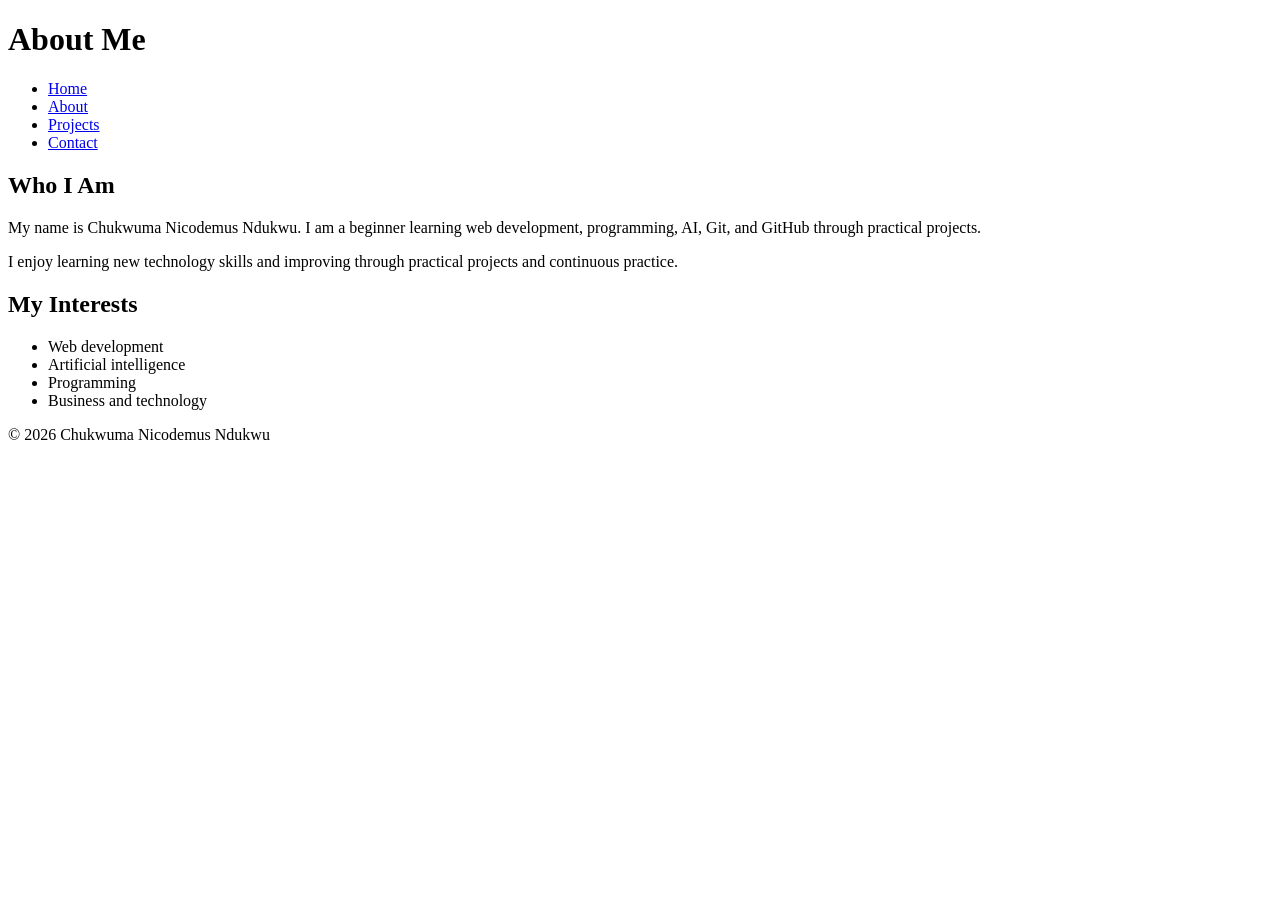
==== about.html @ 3f24f87c "Add: Week 1 portfolio as the starting point" ====
<!DOCTYPE html>
<html lang="en">
<head>
    <meta charset="UTF-8">
    <meta name="viewport" content="width=device-width, initial-scale=1.0">
    <title>About Me - Chukwuma Nicodemus Ndukwu</title>
    <link rel="stylesheet" href="style.css">
</head>
<body>

    <header>
        <h1>About Me</h1>

        <nav aria-label="Main navigation">
            <ul>
                <li><a href="index.html">Home</a></li>
                <li><a href="about.html" aria-current="page">About</a></li>
                <li><a href="projects.html">Projects</a></li>
                <li><a href="contact.html">Contact</a></li>
            </ul>
        </nav>
    </header>

    <main>
        <article>
            <h2>Who I Am</h2>

            <p>
                My name is Chukwuma Nicodemus Ndukwu. I am a beginner
                learning web development, programming, AI, Git, and GitHub
                through practical projects.
            </p>

            <p>
                I enjoy learning new technology skills and improving
                through practical projects and continuous practice.
            </p>
        </article>

        <section>
            <h2>My Interests</h2>

            <ul>
                <li>Web development</li>
                <li>Artificial intelligence</li>
                <li>Programming</li>
                <li>Business and technology</li>
            </ul>
        </section>
    </main>

    <footer>
        <p>&copy; 2026 Chukwuma Nicodemus Ndukwu</p>
    </footer>

</body>
</html>
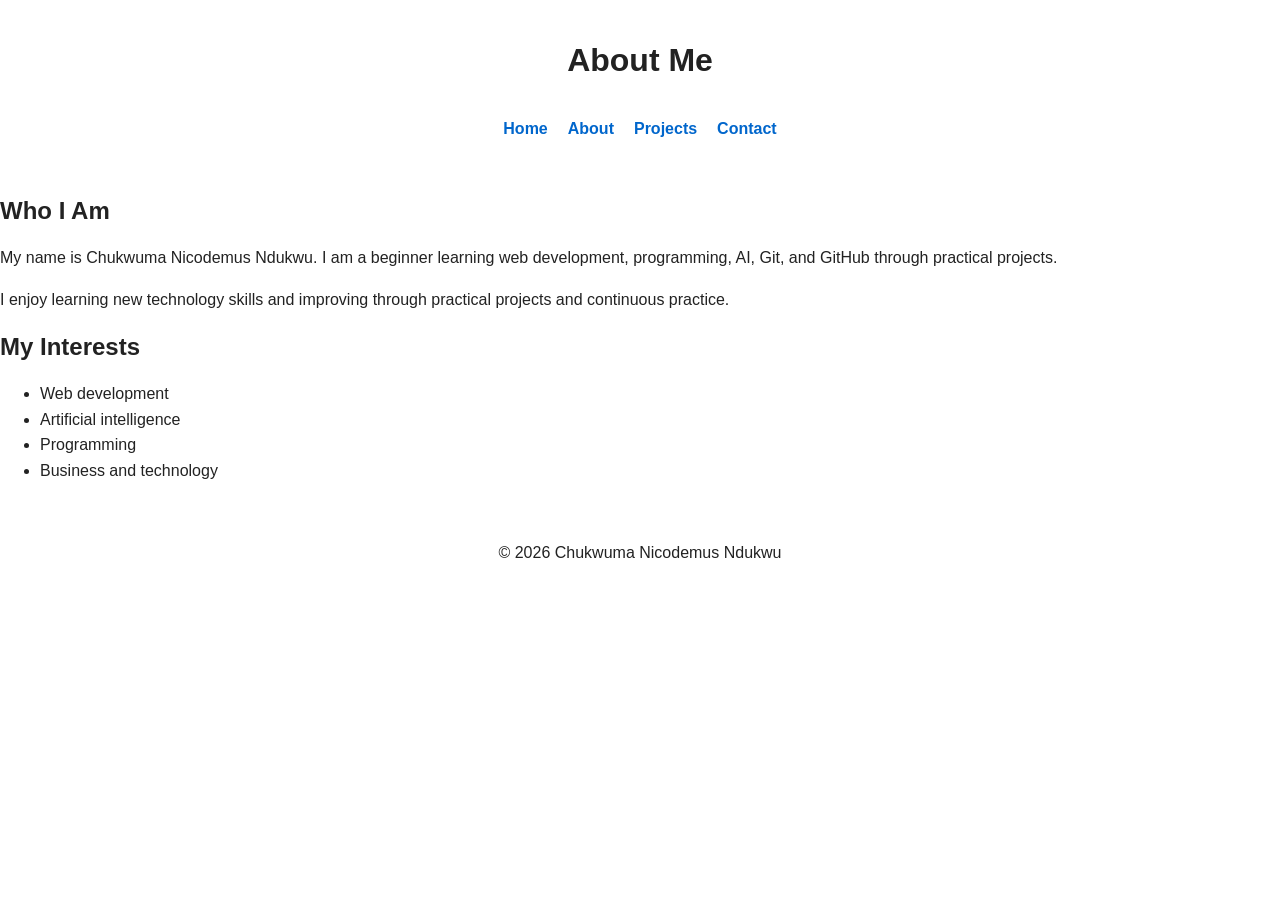
==== commit 64d6a487: "Fix: link all pages to Week 2 stylesheet" ====
--- a/about.html
+++ b/about.html
@@ -4,7 +4,7 @@
     <meta charset="UTF-8">
     <meta name="viewport" content="width=device-width, initial-scale=1.0">
     <title>About Me - Chukwuma Nicodemus Ndukwu</title>
-    <link rel="stylesheet" href="style.css">
+    <link rel="stylesheet" href="styles.css">
 </head>
 <body>
 
--- a/styles.css
+++ b/styles.css
@@ -0,0 +1,283 @@
+/* CSS Reset */
+
+* {
+    box-sizing: border-box;
+}
+
+html {
+    margin: 0;
+    padding: 0;
+}
+
+body {
+    margin: 0;
+    padding: 0;
+}
+
+/* Design Variables */
+
+:root {
+    /* Colour System */
+    --primary-color: #0066cc;
+    --primary-dark: #004c99;
+    --text-color: #222222;
+    --background-color: #ffffff;
+    --light-blue: #eaf3ff;
+    --border-color: #99c2ff;
+
+    /* Typography System */
+    --font-family: Arial, sans-serif;
+    --base-font-size: 16px;
+    --heading-font-weight: 700;
+    --body-line-height: 1.6;
+}
+
+/* Typography */
+
+body {
+    font-family: var(--font-family);
+    font-size: var(--base-font-size);
+    line-height: var(--body-line-height);
+    color: var(--text-color);
+    background-color: var(--background-color);
+}
+
+h1,
+h2,
+h3 {
+    font-weight: var(--heading-font-weight);
+    line-height: 1.2;
+}
+
+h1 {
+    font-size: 2rem;
+}
+
+h2 {
+    font-size: 1.5rem;
+}
+
+h3 {
+    font-size: 1.25rem;
+}
+
+/* Header */
+
+header {
+    padding: 20px;
+    text-align: center;
+}
+
+/* Navigation - Mobile First */
+
+nav ul {
+    display: flex;
+    flex-direction: column;
+    gap: 10px;
+    list-style: none;
+    margin: 0;
+    padding: 15px;
+}
+
+nav a {
+    color: var(--primary-color);
+    text-decoration: none;
+    font-weight: 700;
+}
+
+/* Link Hover and Keyboard Focus */
+
+a:hover {
+    color: var(--primary-dark);
+    text-decoration: underline;
+}
+
+a:focus-visible {
+    outline: 3px solid var(--primary-color);
+    outline-offset: 3px;
+}
+
+/* Projects Grid - Mobile First */
+
+.projects-grid {
+    display: grid;
+    grid-template-columns: 1fr;
+    gap: 20px;
+    padding: 20px;
+}
+
+.projects-grid h2 {
+    grid-column: 1 / -1;
+}
+
+.projects-grid article {
+    padding: 20px;
+    border: 1px solid var(--border-color);
+    border-radius: 8px;
+    background-color: var(--light-blue);
+    transition: transform 0.2s ease;
+}
+
+.projects-grid article:hover {
+    transform: translateY(-3px);
+}
+
+/* Contact Form */
+
+.contact-section {
+    max-width: 700px;
+    margin: 40px auto;
+    padding: 20px;
+    background-color: var(--light-blue);
+    border-radius: 10px;
+}
+
+.contact-section h2 {
+    color: var(--primary-color);
+    text-align: center;
+}
+
+.contact-form fieldset {
+    border: 2px solid var(--primary-color);
+    border-radius: 8px;
+    padding: 20px;
+    margin-bottom: 20px;
+    background-color: var(--background-color);
+}
+
+.contact-form legend {
+    color: var(--primary-color);
+    font-weight: bold;
+    padding: 0 10px;
+}
+
+.contact-form label {
+    display: block;
+    margin-top: 15px;
+    margin-bottom: 5px;
+    color: var(--primary-dark);
+    font-weight: bold;
+}
+
+.contact-form input,
+.contact-form select,
+.contact-form textarea {
+    width: 100%;
+    padding: 12px;
+    border: 1px solid var(--border-color);
+    border-radius: 5px;
+    font-size: 15px;
+}
+
+.contact-form input:focus,
+.contact-form select:focus,
+.contact-form textarea:focus {
+    border: 2px solid var(--primary-color);
+}
+
+.contact-form textarea {
+    height: 150px;
+    resize: vertical;
+}
+
+.contact-form button {
+    width: 100%;
+    padding: 14px;
+    background-color: var(--primary-color);
+    color: white;
+    border: none;
+    border-radius: 5px;
+    cursor: pointer;
+    font-size: 16px;
+    font-weight: bold;
+}
+
+.contact-form button:hover {
+    background-color: var(--primary-dark);
+}
+
+.contact-form button:focus-visible {
+    outline: 3px solid var(--primary-color);
+    outline-offset: 3px;
+}
+
+/* Footer */
+
+footer {
+    padding: 20px;
+    text-align: center;
+    margin-top: 20px;
+}
+
+/* Tablet - 768px */
+
+@media (min-width: 768px) {
+
+    nav ul {
+        flex-direction: row;
+        justify-content: center;
+        align-items: center;
+        gap: 20px;
+    }
+
+    .projects-grid {
+        grid-template-columns: repeat(2, 1fr);
+    }
+
+    .contact-section {
+        padding: 30px;
+    }
+}
+
+/* Desktop - 1024px */
+
+@media (min-width: 1024px) {
+
+    .projects-grid {
+        grid-template-columns: repeat(3, 1fr);
+    }
+}
+/* Box Model Practice */
+
+.box-model-section {
+    padding: 20px;
+    max-width: 900px;
+    margin: 0 auto;
+}
+
+.box-model-example {
+    width: 100%;
+    padding: 25px;
+    border: 5px solid var(--primary-color);
+    margin: 30px 0;
+    box-sizing: border-box;
+    background-color: var(--light-blue);
+    border-radius: 8px;
+}
+
+.box-model-example h3 {
+    margin-top: 0;
+}
+
+.box-model-explanation {
+    padding: 20px;
+    border: 1px solid var(--border-color);
+    margin-top: 20px;
+    background-color: var(--background-color);
+    border-radius: 8px;
+}
+
+.box-model-explanation li {
+    margin-bottom: 10px;
+}
+
+@media (min-width: 768px) {
+    .box-model-section {
+        padding: 30px;
+    }
+
+    .box-model-example {
+        width: 80%;
+        margin: 30px auto;
+    }
+}
